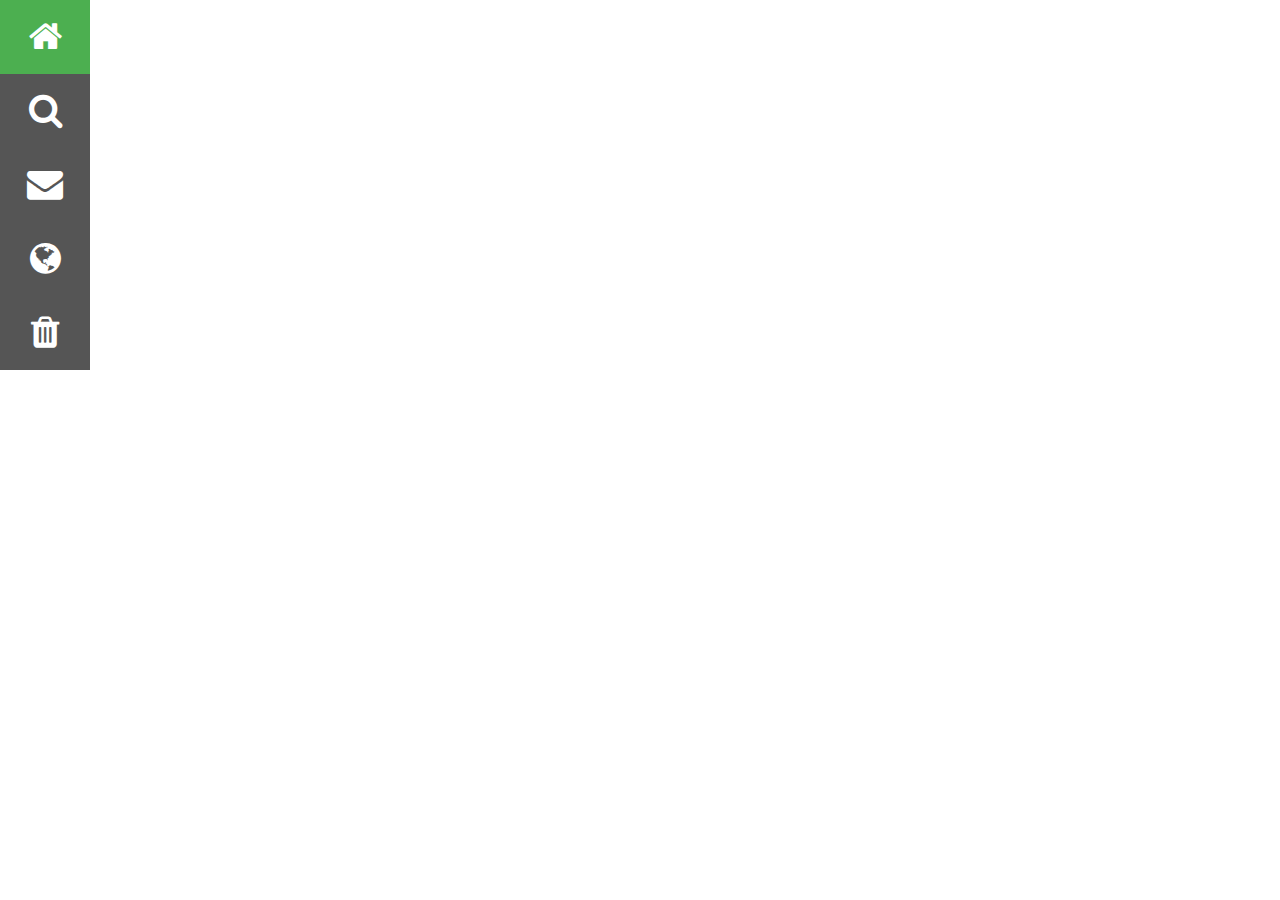
==== starnight-free-html5/index.html @ 132d9de6 "update" ====
<!DOCTYPE html>
<html>
<meta name="viewport" content="width=device-width, initial-scale=1">
<link rel="stylesheet" href="https://cdnjs.cloudflare.com/ajax/libs/font-awesome/4.7.0/css/font-awesome.min.css">
<style>
body {margin:0}

.icon-bar {
    width: 90px;
    background-color: #555;
}

.icon-bar a {
    display: block;
    text-align: center;
    padding: 16px;
    transition: all 0.3s ease;
    color: white;
    font-size: 36px;
}

.icon-bar a:hover {
    background-color: #000;
}

.active {
    background-color: #4CAF50 !important;
}
</style>
<body>

<div class="icon-bar">
  <a class="active" href="#"><i class="fa fa-home"></i></a> 
  <a href="#"><i class="fa fa-search"></i></a> 
  <a href="#"><i class="fa fa-envelope"></i></a> 
  <a href="#"><i class="fa fa-globe"></i></a>
  <a href="#"><i class="fa fa-trash"></i></a> 
</div>
      
</body>
</html>
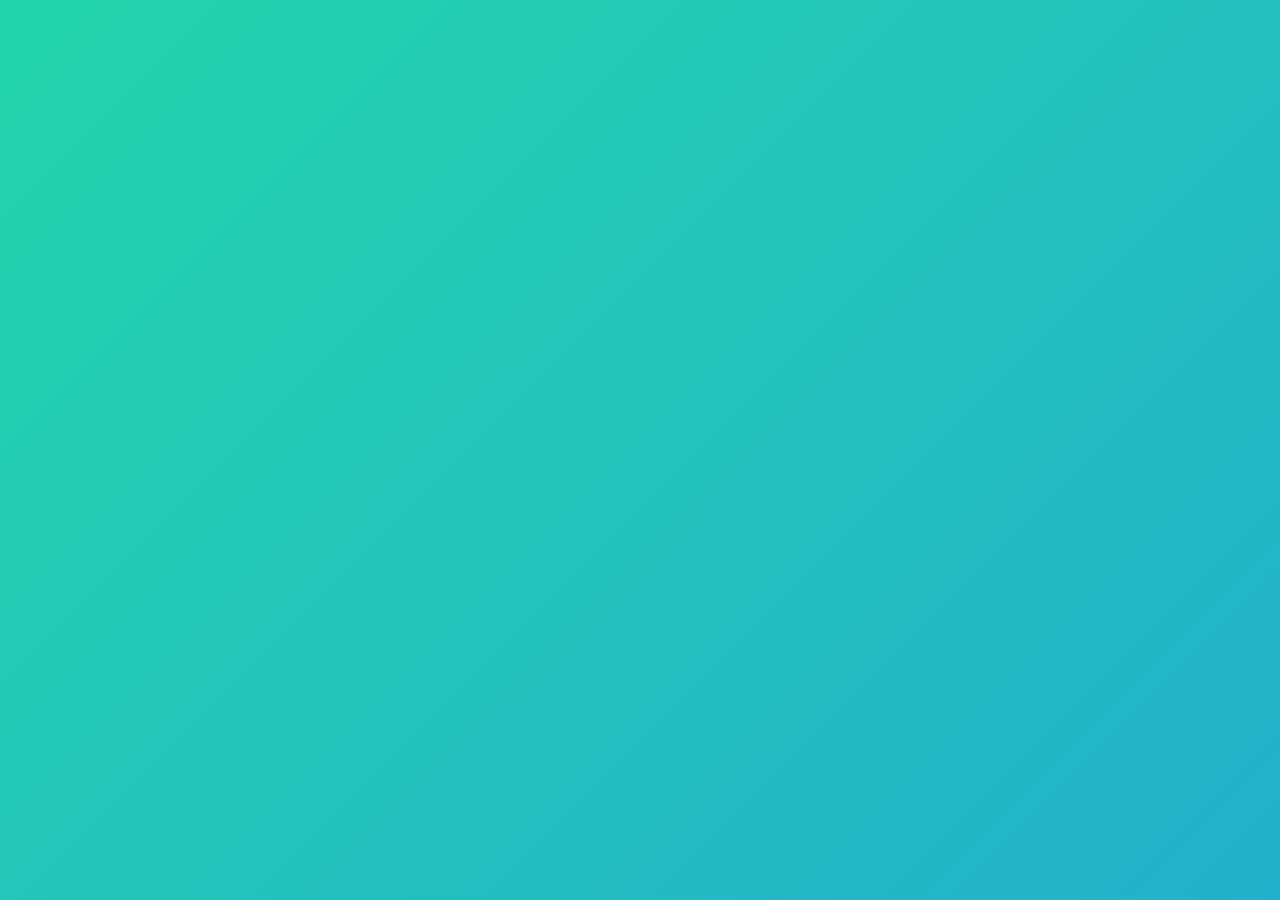
==== commit 5750d99c: "A" ====
--- a/starnight-free-html5/index.html
+++ b/starnight-free-html5/index.html
@@ -3,39 +3,120 @@
 <meta name="viewport" content="width=device-width, initial-scale=1">
 <link rel="stylesheet" href="https://cdnjs.cloudflare.com/ajax/libs/font-awesome/4.7.0/css/font-awesome.min.css">
 <style>
-body {margin:0}
-
-.icon-bar {
-    width: 90px;
-    background-color: #555;
+body {
+	width: 100wh;
+	height: 90vh;
+	color: #fff;
+	background: linear-gradient(-45deg, #EE7752, #E73C7E, #23A6D5, #23D5AB);
+	background-size: 400% 400%;
+	-webkit-animation: Gradient 15s ease infinite;
+	-moz-animation: Gradient 15s ease infinite;
+	animation: Gradient 15s ease infinite;
 }
-
-.icon-bar a {
-    display: block;
-    text-align: center;
-    padding: 16px;
-    transition: all 0.3s ease;
-    color: white;
-    font-size: 36px;
+@-webkit-keyframes Gradient {
+	0% {
+		background-position: 0% 50%
+	}
+	50% {
+		background-position: 100% 50%
+	}
+	100% {
+		background-position: 0% 50%
+	}
 }
-
-.icon-bar a:hover {
-    background-color: #000;
+@-moz-keyframes Gradient {
+	0% {
+		background-position: 0% 50%
+	}
+	50% {
+		background-position: 100% 50%
+	}
+	100% {
+	background-position: 0% 50%
+	}
 }
-
-.active {
-    background-color: #4CAF50 !important;
+@keyframes Gradient {
+	0% {
+		background-position: 0% 50%
+	}
+	50% {
+		background-position: 100% 50%
+	}
+	100% {
+		background-position: 0% 50%
+	}
+}
+h1,
+h4,
+h6 {
+	font-family: 'Open Sans';
+	font-weight: 300;
+	text-align: center;
+	position: absolute;
+	top: 45%;
+	right: 0;
+	left: 0;
+}
+* {
+    -webkit-box-sizing: border-box;
+    -moz-box-sizing: border-box;
+    box-sizing: border-box;
+}
+.buttons {
+     display: flex;
+  align-items: center;
+  justify-content: center;
+  	 height: 100%;
+    width: 65%;
+	
+ }
+.btn-hover {
+    width: 200px;
+    font-size: 16px;
+    font-weight: 600;
+    color: #fff;
+    cursor: pointer;
+    margin: 20px;
+    height: 55px;
+    text-align:center;
+    border: none;
+    background-size: 300% 100%;
+    border-radius: 50px;
+    moz-transition: all .4s ease-in-out;
+    -o-transition: all .4s ease-in-out;
+    -webkit-transition: all .4s ease-in-out;
+    transition: all .4s ease-in-out;
+}
+.btn-hover:hover {
+    background-position: 100% 0;
+    moz-transition: all .4s ease-in-out;
+    -o-transition: all .4s ease-in-out;
+    -webkit-transition: all .4s ease-in-out;
+    transition: all .4s ease-in-out;
+}
+.btn-hover:focus {
+    outline: none;
+}
+.btn-hover.color-8 {
+    background-image: linear-gradient(to right, #29323c, #485563, #2b5876, #4e4376);
+    box-shadow: 0 4px 15px 0 rgba(45, 54, 65, 0.75);
+	
+}
+.form-control  {
+    height: 80px;
+    width: 50%;
+    background-color: snowwhite;
+}
+.alert {
+    height: 50px;
+    width: 50%;
+    background-color: powdergreen;
+}
+.left {
+float: left;
+}
+.right{
+float: left;
 }
 </style>
-<body>
-
-<div class="icon-bar">
-  <a class="active" href="#"><i class="fa fa-home"></i></a> 
-  <a href="#"><i class="fa fa-search"></i></a> 
-  <a href="#"><i class="fa fa-envelope"></i></a> 
-  <a href="#"><i class="fa fa-globe"></i></a>
-  <a href="#"><i class="fa fa-trash"></i></a> 
-</div>
-      
-</body>
-</html> 
+</html>